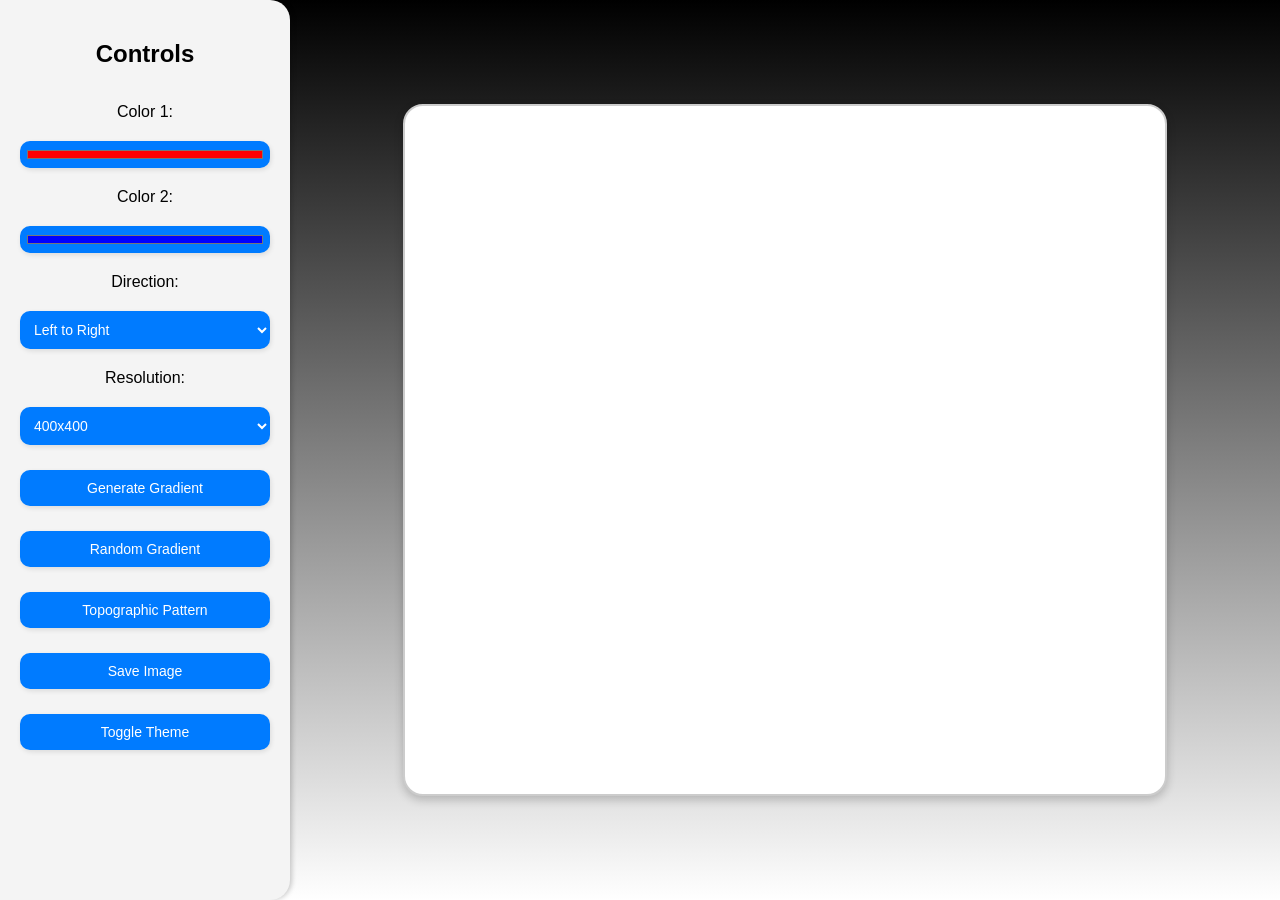
==== generator/index.html @ 95783537 "Add files via upload" ====
<!DOCTYPE html>
<html lang="en">
<head>
    <meta charset="UTF-8">
    <meta name="viewport" content="width=device-width, initial-scale=1.0">
    <title>Gradient & Topographic Generator</title>
    <style>
        :root {
            --background-color: #f4f4f4;
            --text-color: #000;
            --button-bg-color: #007BFF;
            --button-text-color: #fff;
        }

        [data-theme="dark"] {
            --background-color: #1e1e1e;
            --text-color: #fff;
            --button-bg-color: #444;
            --button-text-color: #fff;
        }

        body {
            margin: 0;
            font-family: Arial, sans-serif;
            display: flex;
            height: 100vh;
            background: linear-gradient(to bottom, #000, #fff); /* Placeholder */
            background-size: cover;
            transition: background 0.3s ease-in-out, color 0.3s;
            color: var(--text-color);
            background-color: var(--background-color);
        }

        .sidebar {
            width: 250px;
            padding: 20px;
            background: rgba(255, 255, 255, 0.9);
            display: flex;
            flex-direction: column;
            align-items: center;
            gap: 15px;
            box-shadow: 2px 0 5px rgba(0, 0, 0, 0.2);
            border-radius: 0 20px 20px 0;
            background-color: var(--background-color);
            color: var(--text-color);
        }

        .sidebar button, .sidebar select, .sidebar input {
            width: 100%;
            padding: 10px;
            margin: 5px 0;
            font-size: 14px;
            border: none;
            border-radius: 10px;
            cursor: pointer;
            box-shadow: 1px 2px 5px rgba(0, 0, 0, 0.1);
            background-color: var(--button-bg-color);
            color: var(--button-text-color);
            transition: background 0.3s, color 0.3s;
        }

        .sidebar input[type="color"] {
            padding: 5px;
        }

        .sidebar button:hover {
            opacity: 0.9;
        }

        .preview {
            flex-grow: 1;
            display: flex;
            justify-content: center;
            align-items: center;
            padding: 20px;
        }

        #gradient-preview {
            width: 80%;
            height: 80%;
            border: 2px solid #ccc;
            border-radius: 20px;
            background: #fff;
            display: flex;
            justify-content: center;
            align-items: center;
            box-shadow: 0 4px 10px rgba(0, 0, 0, 0.2);
        }

        canvas {
            display: none;
        }

        .theme-toggle {
            margin-top: 10px;
        }
    </style>
</head>
<body data-theme="light">
    <div class="sidebar">
        <h2>Controls</h2>
        <label>Color 1:</label>
        <input type="color" id="color1" value="#ff0000" onchange="generateGradient()">
        <label>Color 2:</label>
        <input type="color" id="color2" value="#0000ff" onchange="generateGradient()">
        <label>Direction:</label>
        <select id="direction" onchange="generateGradient()">
            <option value="to right">Left to Right</option>
            <option value="to left">Right to Left</option>
            <option value="to top">Bottom to Top</option>
            <option value="to bottom">Top to Bottom</option>
        </select>
        <label>Resolution:</label>
        <select id="resolution" onchange="updateResolution()">
            <option value="400x400">400x400</option>
            <option value="800x800">800x800</option>
            <option value="1920x1080">1920x1080</option>
            <option value="custom">Custom...</option>
        </select>
        <div id="custom-resolution" style="display: none;">
            <label>Width: <input type="number" id="custom-width" value="400" onchange="updateCustomResolution()"></label>
            <label>Height: <input type="number" id="custom-height" value="400" onchange="updateCustomResolution()"></label>
        </div>
        <button onclick="generateGradient()">Generate Gradient</button>
        <button onclick="generateRandomGradient()">Random Gradient</button>
        <button onclick="generateTopographic()">Topographic Pattern</button>
        <button onclick="saveImage()">Save Image</button>
        <button class="theme-toggle" onclick="toggleTheme()">Toggle Theme</button>
    </div>
    <div class="preview">
        <div id="gradient-preview"></div>
    </div>
    <canvas id="canvas" width="400" height="400"></canvas>

    <script>
        const gradientPreview = document.getElementById('gradient-preview');
        const canvas = document.getElementById('canvas');
        const ctx = canvas.getContext('2d');

        function updateResolution() {
            const resolution = document.getElementById('resolution').value;
            const customResolution = document.getElementById('custom-resolution');

            if (resolution === 'custom') {
                customResolution.style.display = 'block';
            } else {
                customResolution.style.display = 'none';
                const [width, height] = resolution.split('x').map(Number);
                setCanvasResolution(width, height);
            }
        }

        function updateCustomResolution() {
            const width = parseInt(document.getElementById('custom-width').value) || 400;
            const height = parseInt(document.getElementById('custom-height').value) || 400;
            setCanvasResolution(width, height);
        }

        function setCanvasResolution(width, height) {
            canvas.width = width;
            canvas.height = height;
            generateGradient();
        }

        function generateGradient() {
            const color1 = document.getElementById('color1').value;
            const color2 = document.getElementById('color2').value;
            const direction = document.getElementById('direction').value;

            const gradient = ctx.createLinearGradient(
                direction === 'to right' ? 0 : canvas.width,
                direction === 'to bottom' ? 0 : canvas.height,
                direction === 'to left' ? canvas.width : 0,
                direction === 'to top' ? canvas.height : 0
            );
            gradient.addColorStop(0, color1);
            gradient.addColorStop(1, color2);

            ctx.fillStyle = gradient;
            ctx.fillRect(0, 0, canvas.width, canvas.height);

            updatePreview();
            updateBackground(color1, color2, direction);
        }

        function generateRandomGradient() {
            const randomColor1 = `#${Math.floor(Math.random() * 16777215).toString(16)}`;
            const randomColor2 = `#${Math.floor(Math.random() * 16777215).toString(16)}`;
            const directions = ['to right', 'to left', 'to top', 'to bottom'];
            const randomDirection = directions[Math.floor(Math.random() * directions.length)];

            document.getElementById('color1').value = randomColor1;
            document.getElementById('color2').value = randomColor2;
            document.getElementById('direction').value = randomDirection;

            generateGradient();
        }

        function generateTopographic() {
            const colors = ['#FF5733', '#33FF57', '#3357FF', '#F3FF33', '#FF33F3'];
            ctx.clearRect(0, 0, canvas.width, canvas.height);

            for (let i = 0; i < 20; i++) {
                ctx.beginPath();
                ctx.strokeStyle = colors[Math.floor(Math.random() * colors.length)];
                ctx.lineWidth = Math.random() * 2 + 1;
                ctx.arc(
                    Math.random() * canvas.width,
                    Math.random() * canvas.height,
                    Math.random() * 200,
                    0,
                    Math.PI * 2
                );
                ctx.stroke();
            }

            updatePreview();
        }

        function updatePreview() {
            const imageData = canvas.toDataURL();
            gradientPreview.style.background = `url(${imageData})`;
            gradientPreview.style.backgroundSize = 'cover';
        }

        function updateBackground(color1, color2, direction) {
            const invertedDirection = {
                'to right': 'to left',
                'to left': 'to right',
                'to top': 'to bottom',
                'to bottom': 'to top'
            }[direction];

            document.body.style.background = `linear-gradient(${invertedDirection}, ${color2}88, ${color1}88)`;
        }

        function saveImage() {
            const link = document.createElement('a');
            const format = prompt("Enter format: png or jpg", "png").toLowerCase();

            if (format !== "png" && format !== "jpg") {
                alert("Invalid format. Saving as PNG.");
                format = "png";
            }

            link.href = canvas.toDataURL(`image/${format}`);
            link.download = `gradient.${format}`;
            link.click();
        }

        function toggleTheme() {
            const currentTheme = document.body.getAttribute('data-theme');
            const newTheme = currentTheme === 'light' ? 'dark' : 'light';
            document.body.setAttribute('data-theme', newTheme);
        }
    </script>
</body>
</html>
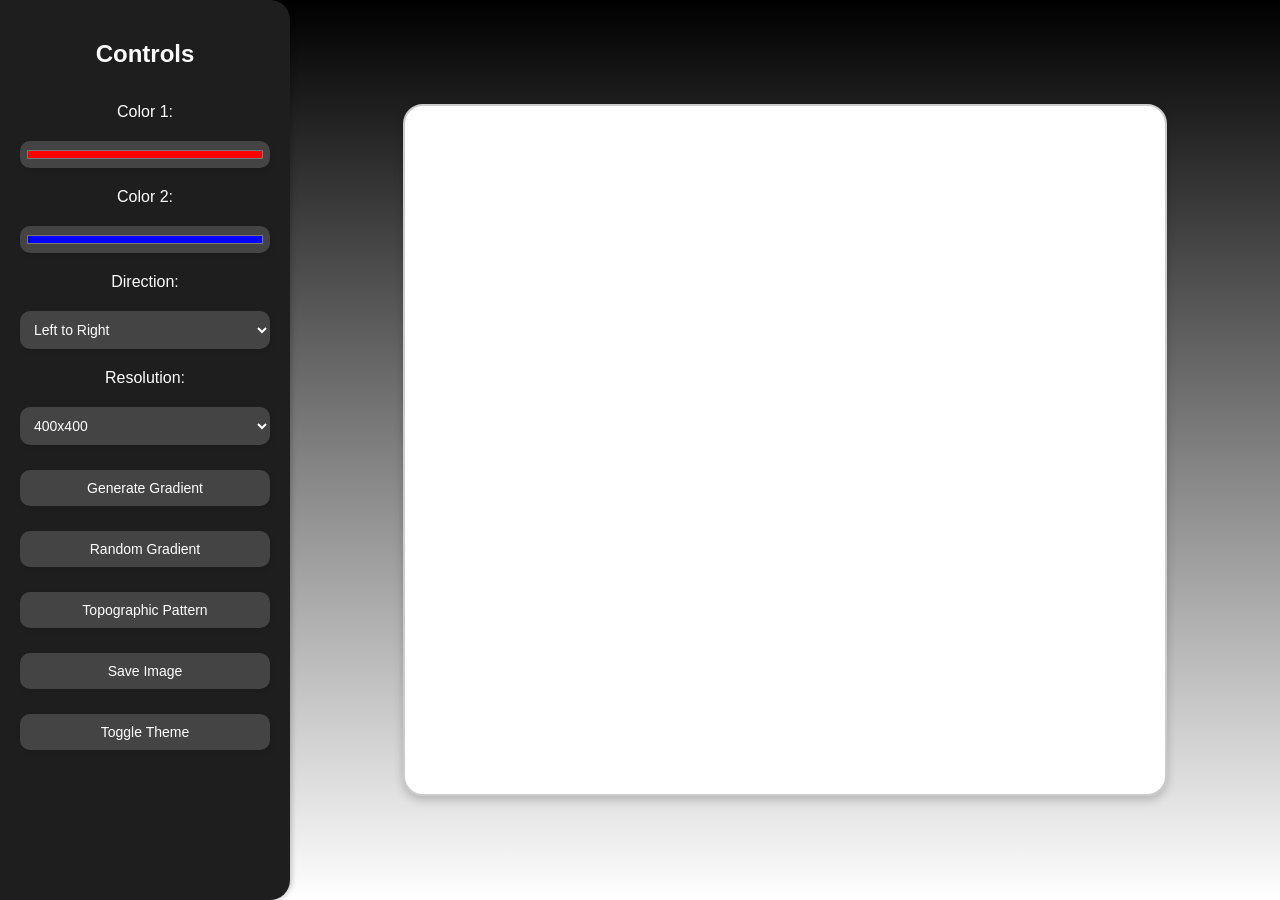
==== commit 0079fe8c: "Update index.html" ====
--- a/generator/index.html
+++ b/generator/index.html
@@ -6,16 +6,16 @@
     <title>Gradient & Topographic Generator</title>
     <style>
         :root {
+			--background-color: #1e1e1e;
+            --text-color: #fff;
+            --button-bg-color: #444;
+            --button-text-color: #fff;
+        }
+
+        [data-theme="dark"] {
             --background-color: #f4f4f4;
             --text-color: #000;
             --button-bg-color: #007BFF;
-            --button-text-color: #fff;
-        }
-
-        [data-theme="dark"] {
-            --background-color: #1e1e1e;
-            --text-color: #fff;
-            --button-bg-color: #444;
             --button-text-color: #fff;
         }
 
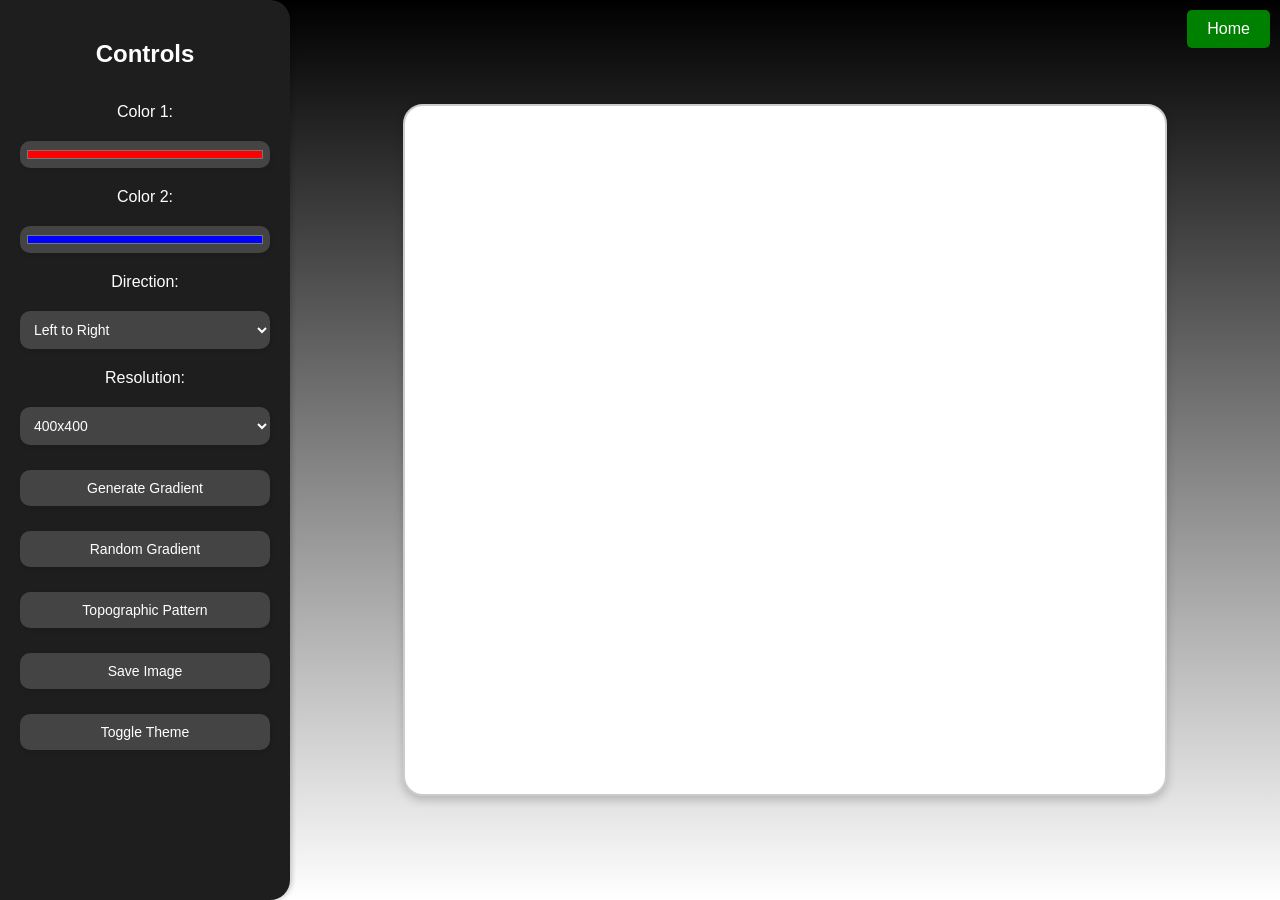
==== commit 52835ee9: "Update index.html" ====
--- a/generator/index.html
+++ b/generator/index.html
@@ -6,10 +6,11 @@
     <title>Gradient & Topographic Generator</title>
     <style>
         :root {
-			--background-color: #1e1e1e;
+            --background-color: #1e1e1e;
             --text-color: #fff;
             --button-bg-color: #444;
             --button-text-color: #fff;
+            --transition-speed: 0.3s;
         }
 
         [data-theme="dark"] {
@@ -21,12 +22,11 @@
 
         body {
             margin: 0;
-            font-family: Arial, sans-serif;
+            font-family: 'Arial', sans-serif;
             display: flex;
             height: 100vh;
-            background: linear-gradient(to bottom, #000, #fff); /* Placeholder */
-            background-size: cover;
-            transition: background 0.3s ease-in-out, color 0.3s;
+            background: linear-gradient(to bottom, #000, #fff);
+            transition: background var(--transition-speed), color var(--transition-speed);
             color: var(--text-color);
             background-color: var(--background-color);
         }
@@ -56,7 +56,7 @@
             box-shadow: 1px 2px 5px rgba(0, 0, 0, 0.1);
             background-color: var(--button-bg-color);
             color: var(--button-text-color);
-            transition: background 0.3s, color 0.3s;
+            transition: all var(--transition-speed) ease-in-out;
         }
 
         .sidebar input[type="color"] {
@@ -65,6 +65,7 @@
 
         .sidebar button:hover {
             opacity: 0.9;
+            transform: scale(1.05);
         }
 
         .preview {
@@ -85,6 +86,7 @@
             justify-content: center;
             align-items: center;
             box-shadow: 0 4px 10px rgba(0, 0, 0, 0.2);
+            transition: background var(--transition-speed);
         }
 
         canvas {
@@ -93,10 +95,33 @@
 
         .theme-toggle {
             margin-top: 10px;
+        }
+
+        /* New Green Home Button */
+        .home-btn {
+            position: absolute;
+            top: 10px;
+            right: 10px;
+            padding: 10px 20px;
+            background-color: green;
+            color: white;
+            border: none;
+            border-radius: 5px;
+            font-size: 16px;
+            cursor: pointer;
+            transition: all 0.3s ease-in-out;
+        }
+
+        .home-btn:hover {
+            background-color: darkgreen;
+            transform: scale(1.1);
         }
     </style>
 </head>
 <body data-theme="light">
+    <!-- Green Home Button -->
+    <button class="home-btn" onclick="window.location.href='https://vekislav.github.io/gradiant/'">Home</button>
+
     <div class="sidebar">
         <h2>Controls</h2>
         <label>Color 1:</label>
@@ -127,9 +152,11 @@
         <button onclick="saveImage()">Save Image</button>
         <button class="theme-toggle" onclick="toggleTheme()">Toggle Theme</button>
     </div>
+
     <div class="preview">
         <div id="gradient-preview"></div>
     </div>
+
     <canvas id="canvas" width="400" height="400"></canvas>
 
     <script>
@@ -231,12 +258,12 @@
                 'to bottom': 'to top'
             }[direction];
 
-            document.body.style.background = `linear-gradient(${invertedDirection}, ${color2}88, ${color1}88)`;
+            document.body.style.background = `linear-gradient(${invertedDirection}, ${color2}88 , ${color1}88)`;
         }
 
         function saveImage() {
             const link = document.createElement('a');
-            const format = prompt("Enter format: png or jpg", "png").toLowerCase();
+            let format = prompt("Enter format: png or jpg", "png").toLowerCase();
 
             if (format !== "png" && format !== "jpg") {
                 alert("Invalid format. Saving as PNG.");
